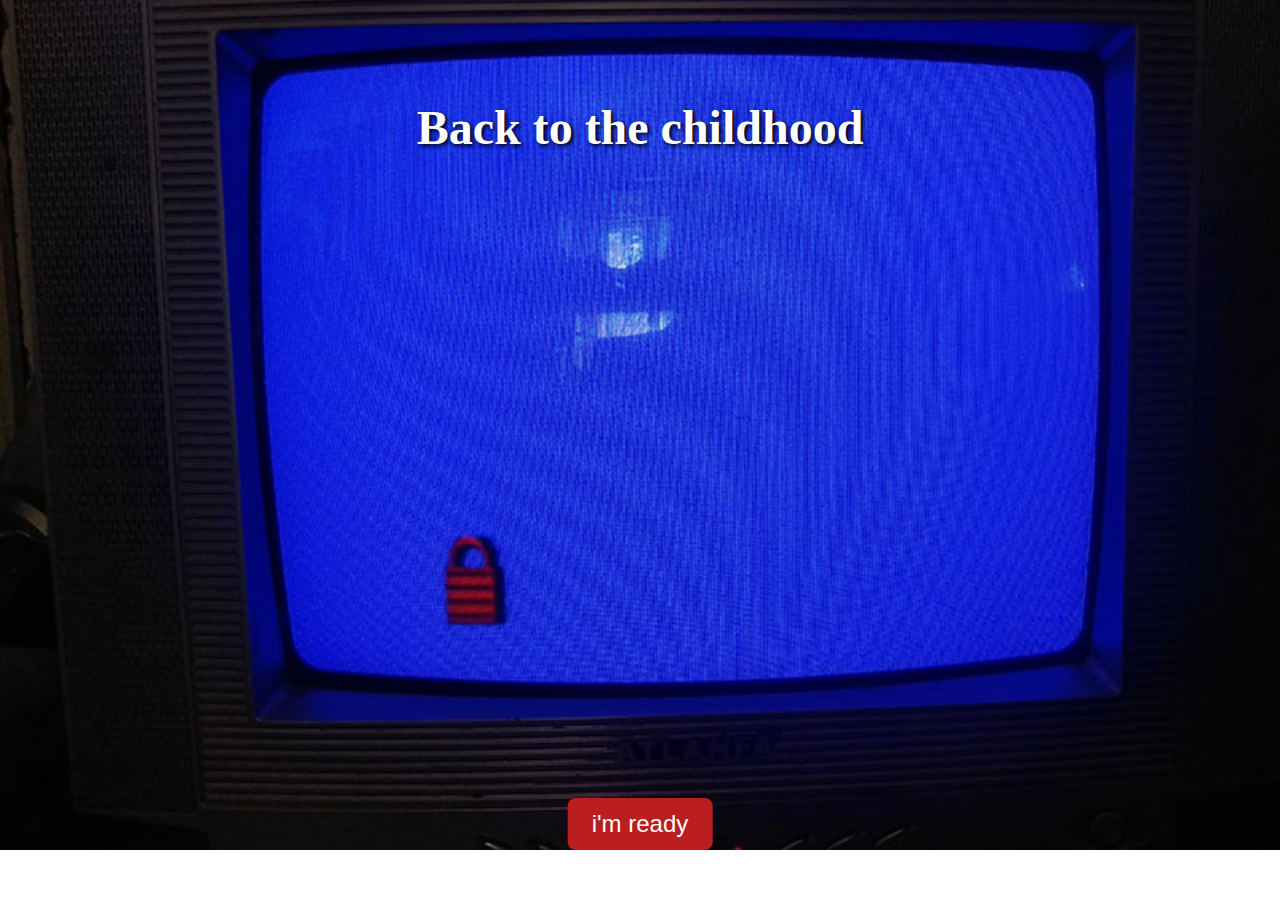
==== index.html @ 1eb2bd68 "a little better" ====
<!DOCTYPE html>
<html lang="en">
 <head>
  <meta charset="UTF-8">
  <meta name="viewport" content="width=device-width, initial-scale=1.0">
  <link rel="stylesheet" type="text/css" href="style.css">
  <title>nostalgia</title>
 </head>
 <body>
  <h1>Back to the childhood</h1>
  <button id="start-button">i'm ready</button>
  <script src="script.js"></script>
 </body>
</html>
---- style.css ----
body {
   background-image: url("img/tv.jpeg");
   background-repeat: no-repeat;
   background-size: cover;
  }

  h1 {
   color: white;
   font-size: 48px;
   text-align: center;
   margin-top: 100px;
   text-shadow: 2px 2px 4px #000000;
  }

  button {
   font-size: 24px;
   padding: 12px 24px;
   background-color:  #ba1e1e;
   border: none;
   border-radius: 8px;
   color: white;
   cursor: pointer;
   position: absolute;
   bottom: 50px;
   left: 50%;
   transform: translateX(-50%);
  }

  button:hover {
   background-color: #ba1e1e;
  }

  .container {
   display: flex;
   flex-wrap: wrap;
   justify-content: center;
   margin-top: 50px;
  }

  .video {
   margin: 20px;
  }

  .play-button {
   position: absolute;
   top: 50%;
   left: 50%;
   transform: translate(-50%, -50%);
   font-size: 48px;
   color: white;
   cursor: pointer;
  }
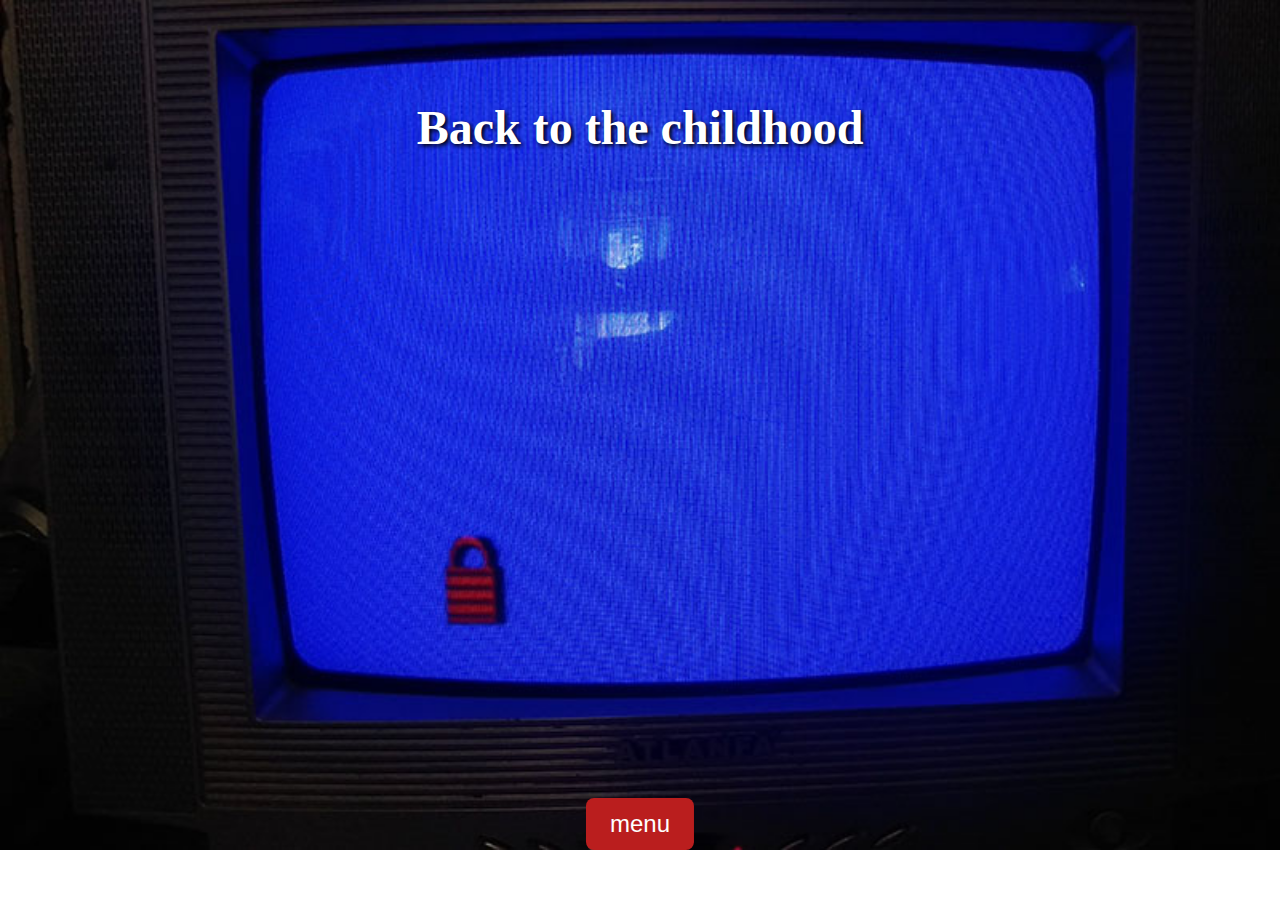
==== commit de53c9df: "1438" ====
--- a/index.html
+++ b/index.html
@@ -8,7 +8,7 @@
  </head>
  <body>
   <h1>Back to the childhood</h1>
-  <button id="start-button">i'm ready</button>
+  <button id="start-button">menu</button>
   <script src="script.js"></script>
  </body>
 </html>